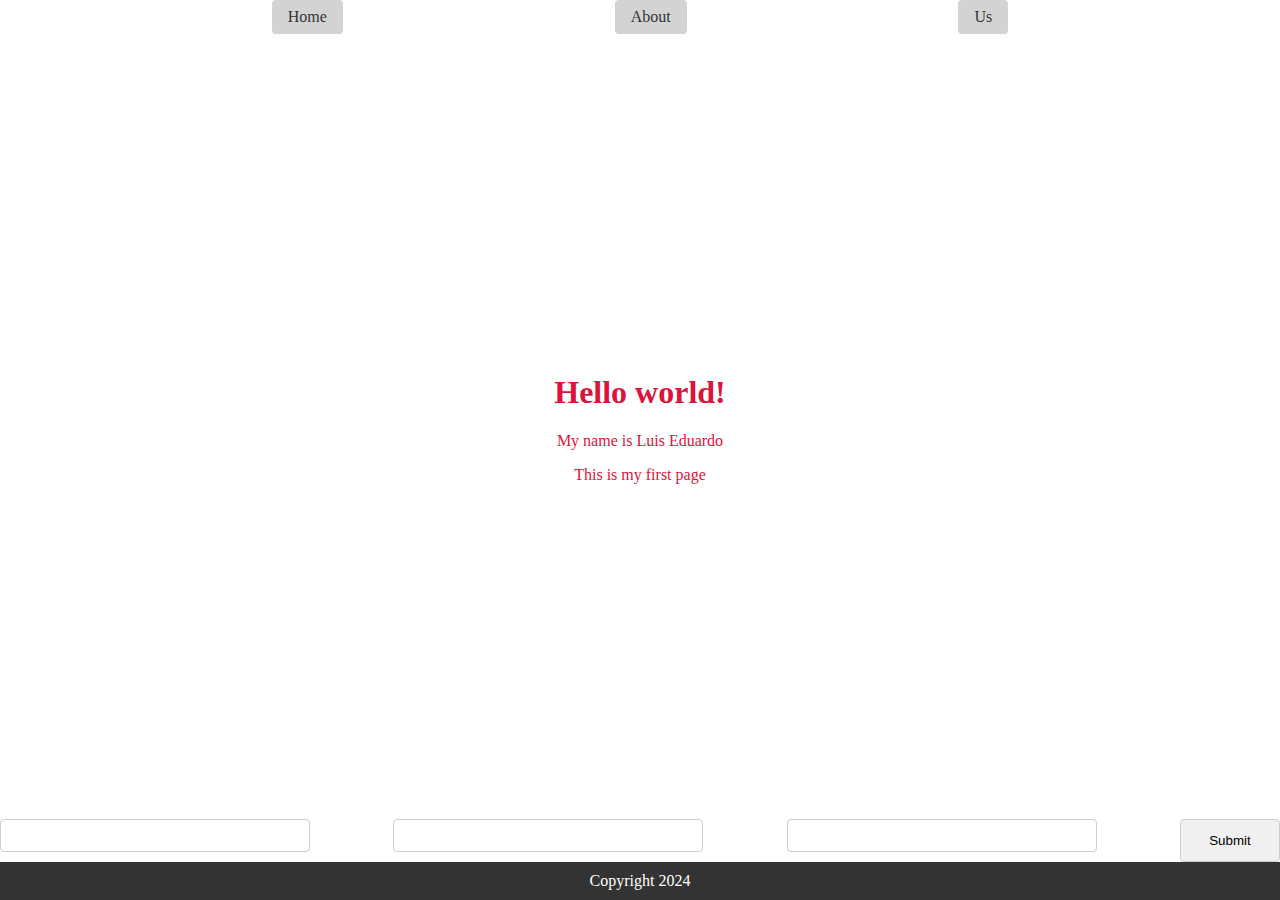
==== index.html @ 2ba5d636 "First commit" ====
<!DOCTYPE html>
<html lang="es">
<head>
    <meta charset="UTF-8">
    <meta http-equiv="X-UA-Compatible" content="IE=edge">
    <meta name="viewport" content="width=device-width, initial-scale=1.0">
    <link rel="stylesheet" href="style.css" >
    <title>My first page</title>
</head>
<body>
    <header id="navBox">
        <nav id="nav">
            <a href="pages/home.html">Home</a>
            <a href="pages/about.html">About</a>
            <a href="pages/us.html">Us</a>
        </nav>
    </header>
    <section id="box">
        <h1>Hello world!</h1>
        <p>My name is Luis Eduardo</p>
        <p>This is my first page</p>

    </section>
    <section id="contact">
        <form id="form" action="">
            <input type="text">
            <input type="text">
            <input type="text">
            <input type="submit" value="Submit">
        </form>
    </section>

    <footer id="footer">
        Copyright 2024 
    </footer>
</body>
</html>
---- style.css ----
body {
    margin: 0;
    padding: 0;
    min-height: 100vh;
    display: flex;
    flex-direction: column;
}

#footer {
    background-color: #333;
    color: white;
    text-align: center;
    padding: 10px 0;
}

#nav {
    display: flex;
    justify-content: space-evenly;
}

#nav a {
    text-decoration: none;
    color: #333;
    padding: 8px 16px;
    border-radius: 4px;
    background-color: lightgray;
}

#nav a:hover {
    background-color: gray;
    color: white;
}

#box {
    display: flexbox;
    margin: auto;
    color: crimson;
    border-radius: 10%;
    text-align: center;
}

#form {
    display: flex;
    flex-wrap: wrap;
    justify-content: space-between;
}

#form input[type="text"] {
    width: calc(25% - 10px); /* Adjust width as per your requirement */
    margin-bottom: 10px; /* Add margin between inputs */
    padding: 8px;
    border: 1px solid #ccc;
    border-radius: 4px;
    box-sizing: border-box;
}

#form input[type="submit"] {
    width: 100px; /* Adjust width as per your requirement */
    padding: 8px;
    border: 1px solid #ccc;
    border-radius: 4px;
    background-color: #f0f0f0;
    cursor: pointer;
}
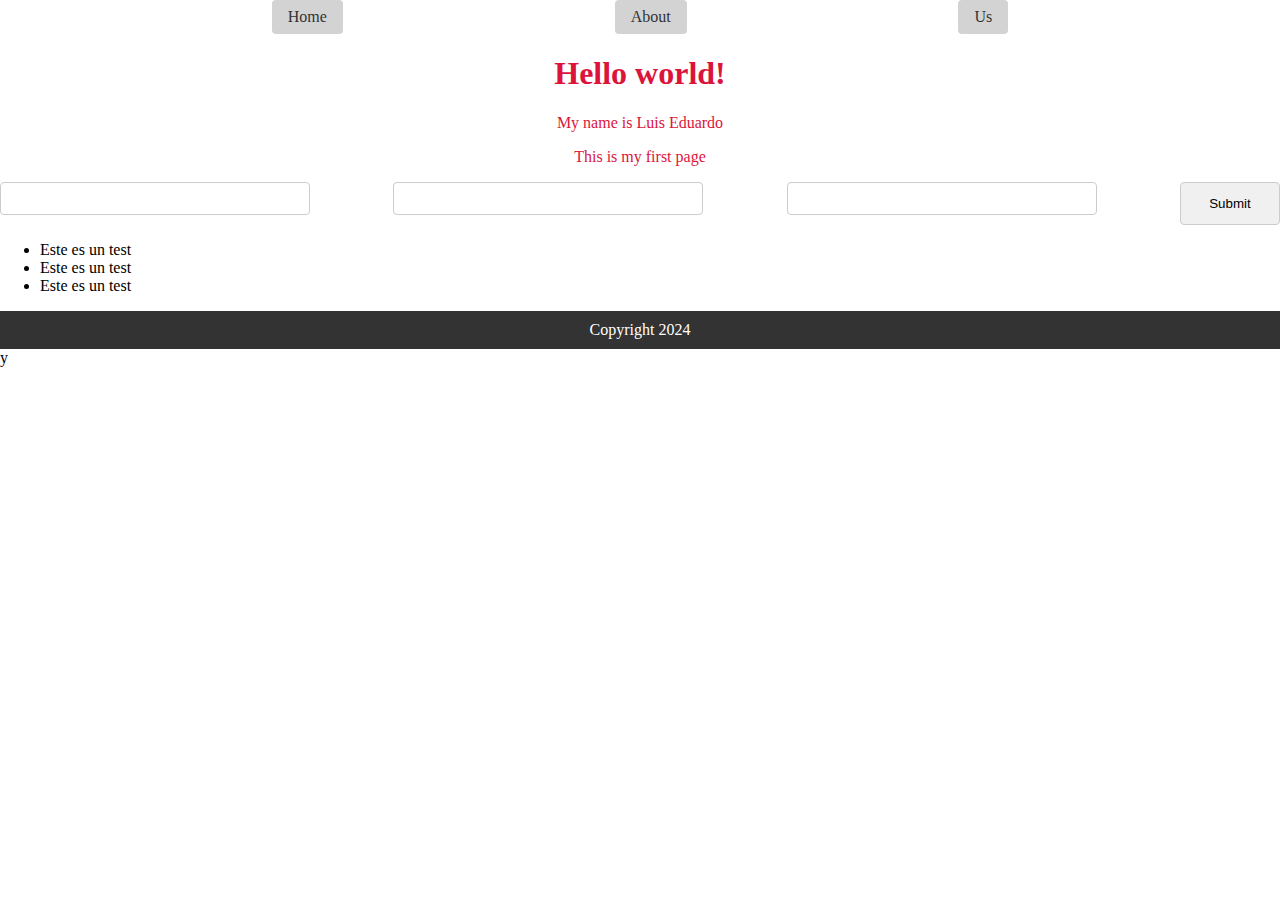
==== commit bbefd36c: "styles code" ====
--- a/index.html
+++ b/index.html
@@ -6,8 +6,26 @@
     <meta name="viewport" content="width=device-width, initial-scale=1.0">
     <link rel="stylesheet" href="style.css" >
     <title>My first page</title>
+    <!-- Esto se vio en clase -->
+    <!-- <style>
+        h1{
+            color: blue;
+        }
+        header {
+            background-color: red;
+        }
+        header nav a{
+            border-radius: 5px;
+            display: inline-block;
+
+        }
+        header nav a:hover{
+            color: red;
+            background-color: yellow;
+        }
+    </style> -->
 </head>
-<body>
+<bod>
     <header id="navBox">
         <nav id="nav">
             <a href="pages/home.html">Home</a>
@@ -29,9 +47,14 @@
             <input type="submit" value="Submit">
         </form>
     </section>
-
+    <ul>
+        <li>Este es un test</li>
+        <li>Este es un test</li>
+        <li>Este es un test</li>
+    </ul>
+    
     <footer id="footer">
         Copyright 2024 
     </footer>
-</body>
+</bod>y
 </html>